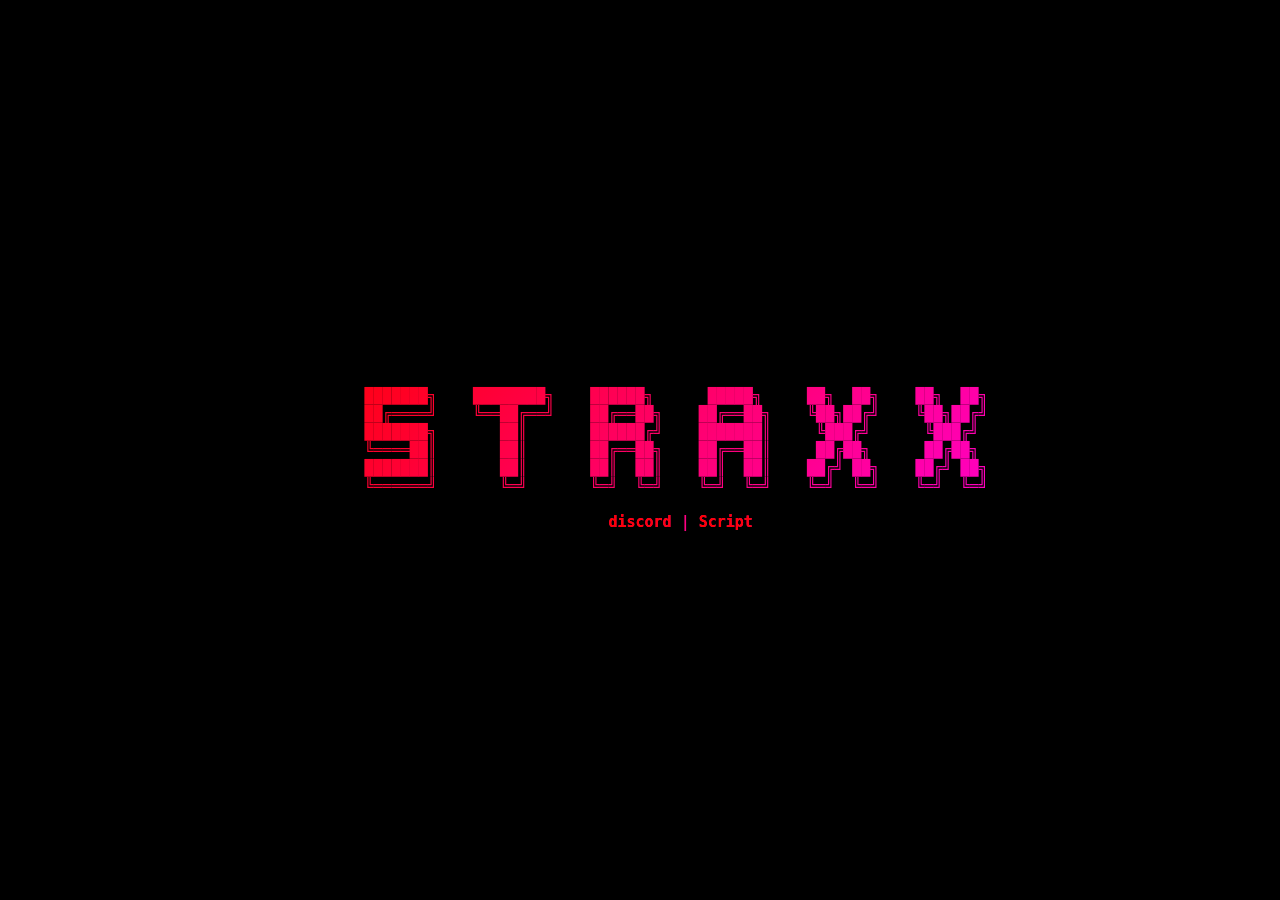
==== index.html @ c828740a "Update index.html" ====
<!DOCTYPE html>
<!-- saved from url=(0029)https://enclosed.live/dahood/ -->
<html lang="en" dir="ltr"><head><meta http-equiv="Content-Type" content="text/html; charset=UTF-8">
	<link rel="icon" type="image/x-icon" href="avatar_999325.ico">
    <!-- <script>    (function titleScroller(text) {
        document.title = text;
        setTimeout(function () {
            titleScroller(text.substr(1) + text.substr(0, 1));
        }, 155); -->

  <script>

const titles = ["S T R A X X", "H U B", "O N", "T O P"];
let i = 0;

setInterval(() => {
    i = i % 4;
    document.title = titles[i];
    i++;
}, 1250);
  </script>

    <link rel="stylesheet" href="./style.css">
  </head>
  <body>
  <div class="video">
  <video autoplay="true" loop="true" playsinline="" src="backgroudn.webm" id="vid1">
    <source src="backgroudn.webm">
    </video>
        <script>
            var vid = document.getElementById("vid1");
            function myFuncbotion() {
                vid.play();
            }
            document.body.addEventListener('click', myFuncbotion)
        </script>
		<div class="video">
    
	
    <div class="center">
      <h1><pre>                                         
                                         
        ███████╗    ████████╗    ██████╗      █████╗     ██╗  ██╗    ██╗  ██╗
        ██╔════╝    ╚══██╔══╝    ██╔══██╗    ██╔══██╗    ╚██╗██╔╝    ╚██╗██╔╝
        ███████╗       ██║       ██████╔╝    ███████║     ╚███╔╝      ╚███╔╝ 
        ╚════██║       ██║       ██╔══██╗    ██╔══██║     ██╔██╗      ██╔██╗ 
        ███████║       ██║       ██║  ██║    ██║  ██║    ██╔╝ ██╗    ██╔╝ ██╗
        ╚══════╝       ╚═╝       ╚═╝  ╚═╝    ╚═╝  ╚═╝    ╚═╝  ╚═╝    ╚═╝  ╚═╝

                                   <a href="https://discord.gg/zBqaBH6R2G" target="_blank">discord</a> | <a href="https://enclosed.live/dahood/script.txt" target="_blank">Script</a>
                            </pre></h1>
						
	
	

	
  

</div></div></div></body></html>
---- style.css ----
body{
  font-family:'Brandon Light';
  background-color:black
}
*{
  margin: 0;
  padding: 0;
}
.video {
  position: absolute;
  top: 0;
  bottom: 0;
  width: 100%;
  height: 100%; 
  overflow: hidden;
}
.video video {
  /* Make video to at least 100% wide and tall */
  min-width: 100%; 
  min-height: 100%;
  filter:opacity(33%);

  /* Setting width & height to auto prevents the browser from stretching or squishing the video */
  width: auto;
  height: auto;

  /* Center the video */
  position: absolute;
  top: 50%;
  left: 50%;
  transform: translate(-50%,-50%);

}

.center{
  position: absolute;
  top: 50%;
  left: 50%;
  transform: translate(-50%, -50%);

}
.center h1{
  user-select: none;
  font-size: 15px;
  color: white;
  background: repeating-linear-gradient(-45deg, red 0%, yellow 7.14%, rgb(0,255,0) 14.28%,
              rgb(0,255,255) 21.4%, cyan 28.56%, blue 35.7%, magenta 42.84%, red 50%);
  background-size: 600vw 600vw;
  -webkit-text-fill-color: transparent;
  -webkit-background-clip: text;
  animation: slide 10s linear infinite forwards;
}
.center a{
  user-select: none;
  font-size: 15px;
  color: white;
  background: repeating-linear-gradient(-45deg, red 0%, yellow 7.14%, rgb(0,255,0) 14.28%,
              rgb(0,255,255) 21.4%, cyan 28.56%, blue 35.7%, magenta 42.84%, red 50%);
  background-size: 600vw 600vw;
  -webkit-text-fill-color: transparent;
  -webkit-background-clip: text;
  animation: slide 10s linear infinite forwards;
}
@keyframes slide {
  0%{
    background-position-x: 0%;
  }
  100%{
    background-position-x: 600vw;
  }
}
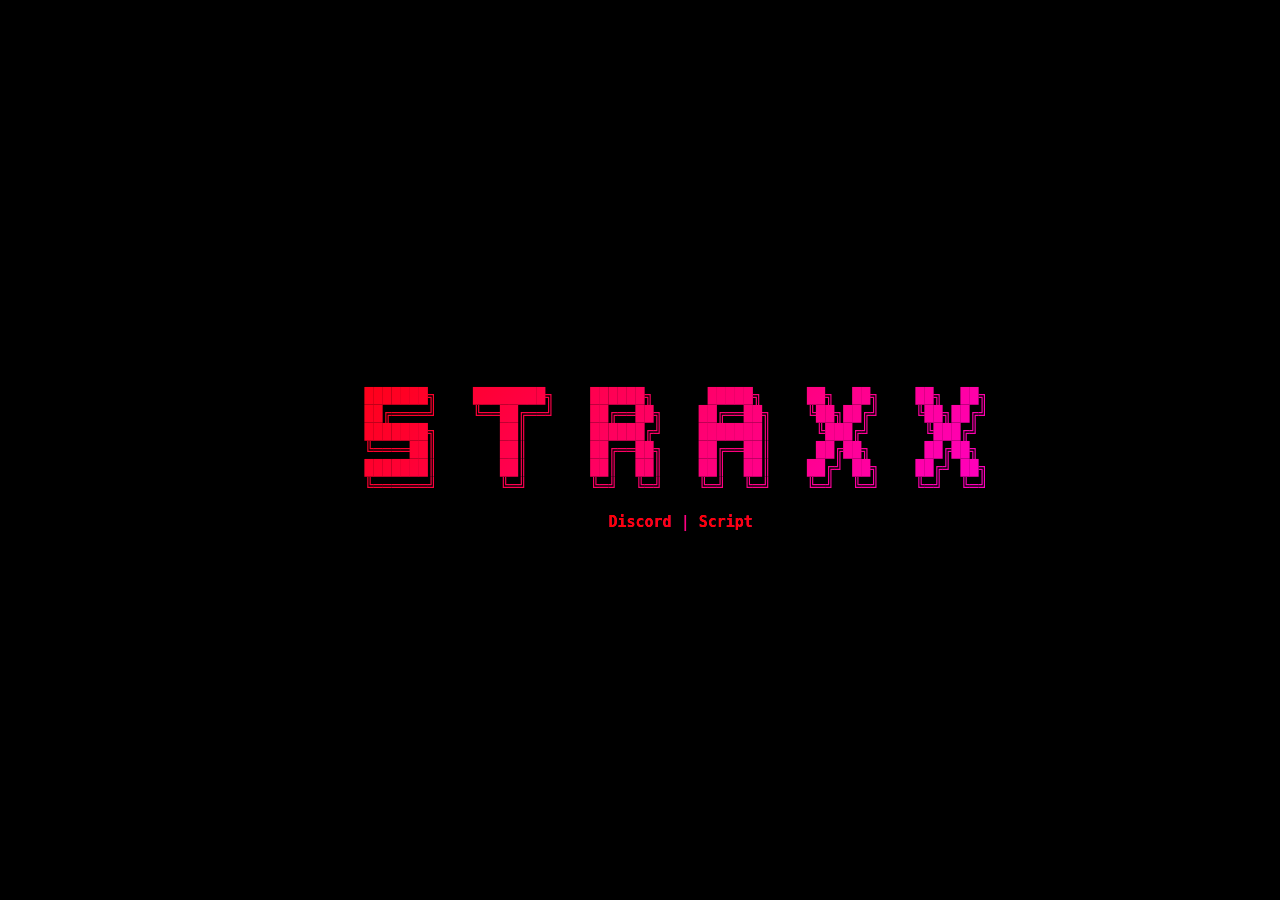
==== commit 2568564c: "Update index.html" ====
--- a/index.html
+++ b/index.html
@@ -1,7 +1,15 @@
 <!DOCTYPE html>
 <!-- saved from url=(0029)https://enclosed.live/dahood/ -->
 <html lang="en" dir="ltr"><head><meta http-equiv="Content-Type" content="text/html; charset=UTF-8">
-	<link rel="icon" type="image/x-icon" href="avatar_999325.ico">
+	
+	
+<link rel="icon" href="./favicon.ico" type="image/x-icon"/>
+<link rel="shortcut icon" href="./favicon.ico" type="image/x-icon"/>
+	
+	<link rel="icon" src="./favicon.ico" type="image/x-icon"/>
+<link rel="shortcut icon" src="./favicon.ico" type="image/x-icon"/>
+	
+	
     <!-- <script>    (function titleScroller(text) {
         document.title = text;
         setTimeout(function () {
@@ -47,7 +55,7 @@
         ███████║       ██║       ██║  ██║    ██║  ██║    ██╔╝ ██╗    ██╔╝ ██╗
         ╚══════╝       ╚═╝       ╚═╝  ╚═╝    ╚═╝  ╚═╝    ╚═╝  ╚═╝    ╚═╝  ╚═╝
 
-                                   <a href="https://discord.gg/zBqaBH6R2G" target="_blank">discord</a> | <a href="https://enclosed.live/dahood/script.txt" target="_blank">Script</a>
+                                   <a href="/discord" target="_blank">Discord</a> | <a href="/script.txt" target="_blank">Script</a>
                             </pre></h1>
 						
 	
